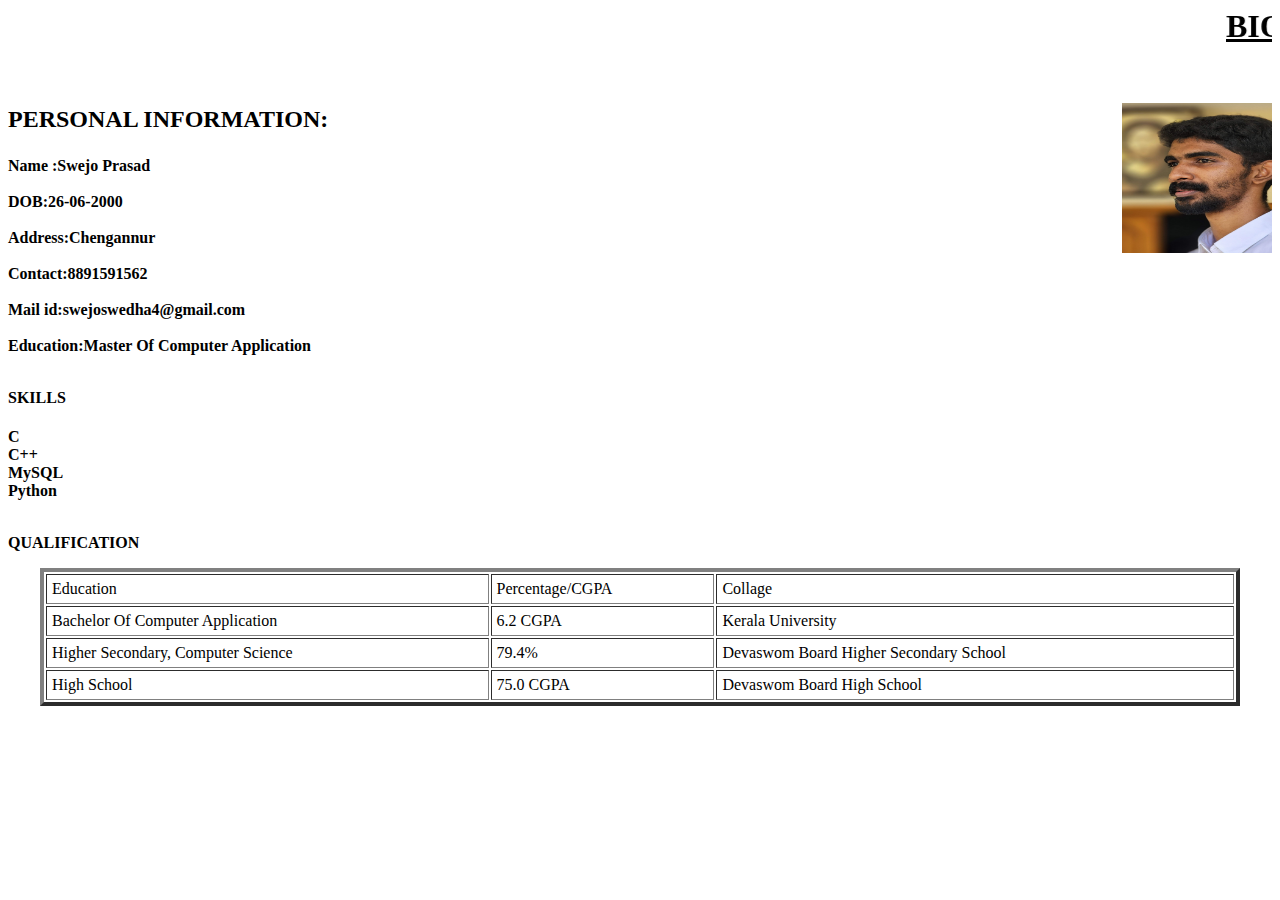
==== index.html @ 9759ad4d "git test---first commit!" ====
<html>
    <head>
        <meta charset="UTF-8">
        <meta name="viewport" content="width=device-width, initial-scale=1.0">
        <title>BIODATA</title>
        <link href="./index.css" rel="stylesheet" type="test/css">
    </head>
    <body>
        <h1>
            
           <center>
            <marquee>
               <u><b>BIO-DATA</b></u><br><br>
            </marquee>
            </center>
        
           </h1>
                <img src="img.jpeg" width="150" height="150" align="right" >
        
        <h2>
            <p>PERSONAL INFORMATION:</p>
        </h2>
        <p>
            <h4>
                <b>Name :Swejo Prasad</b><br><br>
                <b>DOB</b>:26-06-2000</br><br>
                <b>Address</b>:Chengannur<br><br>
                <b>Contact</b>:8891591562<br><br>
                <b>Mail id</b>:swejoswedha4@gmail.com<br><br>
                <b>Education</b>:Master Of Computer Application<br><br>

                <p>SKILLS</p>
        </h2>
        <p>
            <h4>
                
                
                <b>C</b><br>
                <b>C++</b><br>
                <b>MySQL</b><br>
                <b>Python</b><br><br>

                <p>QUALIFICATION</p>
                
                <table width="1200" border="4" cellpadding="5" align="center" >
                    <tr>
                            <td>Education</td>
                            <td>Percentage/CGPA</td>
                            <td>Collage</td>
                        </tr>
                        <tr>
                            <td>Bachelor Of Computer Application</td>
                            <td>6.2 CGPA</td>
                            <td>Kerala University</td>
                        </tr>
                        <tr>
                            <td>Higher Secondary, Computer Science</td>
                            <td>79.4%</td>
                            <td>Devaswom Board Higher Secondary School</td>
                        </tr>
                        <tr>
                            <td>High School</td>
                            <td>75.0 CGPA</td>
                            <td>Devaswom Board High School</td>
                        </tr>
                    </table>
                    
                </h4>
            </p> 
     </body>
</html>
---- index.css ----
* {
    margin: 20;
    background-image:url ("img2.jpg" width="150" height="150" align="right");
    background-color:goldenrod;
    font-style:normal;
}
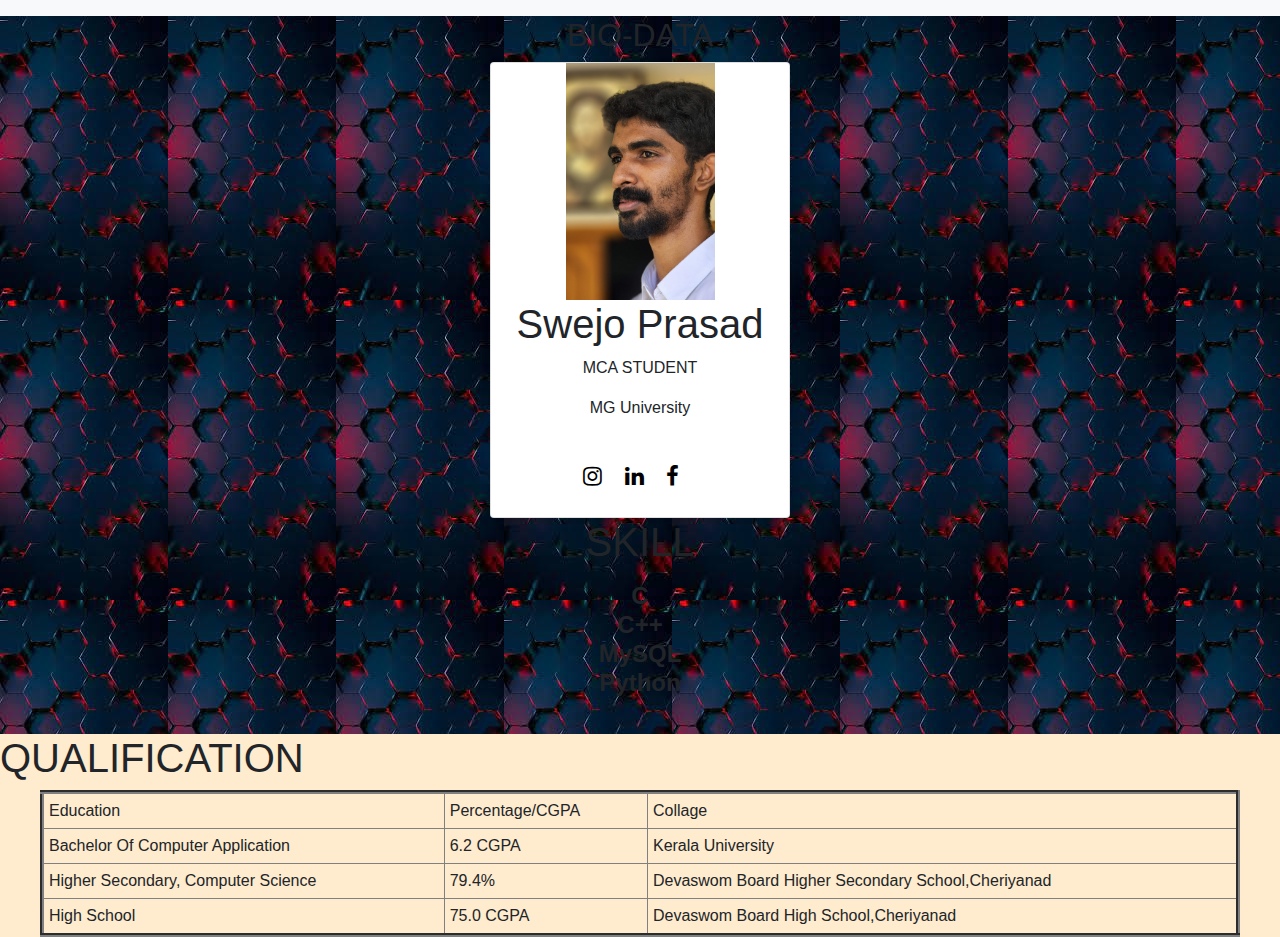
==== commit 795314be: "git test---first commit!" ====
--- a/index.html
+++ b/index.html
@@ -1,46 +1,94 @@
+<!DOCTYPE html>
 <html>
-    <head>
-        <meta charset="UTF-8">
-        <meta name="viewport" content="width=device-width, initial-scale=1.0">
-        <title>BIODATA</title>
-        <link href="./index.css" rel="stylesheet" type="test/css">
-    </head>
-    <body>
-        <h1>
-            
-           <center>
-            <marquee>
-               <u><b>BIO-DATA</b></u><br><br>
-            </marquee>
-            </center>
+<head>
+<link rel="stylesheet" href="https://cdnjs.cloudflare.com/ajax/libs/font-awesome/4.7.0/css/font-awesome.min.css">
+<link rel="stylesheet" href="https://cdn.jsdelivr.net/npm/bootstrap@4.0.0/dist/css/bootstrap.min.css" integrity="sha384-Gn5384xqQ1aoWXA+058RXPxPg6fy4IWvTNh0E263XmFcJlSAwiGgFAW/dAiS6JXm" crossorigin="anonymous">
+<link rel="stylesheet" href="index.css">
+
+<style>
+  
+.card {
+  box-shadow: 0 4px 8px 0 rgba(0, 0, 0, 0.2);
+  max-width: 300px;
+  margin: auto;
+  text-align: center;
+  font-family: arial;
+}
+
+
+.title {
+  color: grey;
+  font-size: 18px;
+}
+
+
+button {
+  border: none;
+  outline: 0;
+  display: inline-block;
+  padding: 8px;
+  color: white;
+  background-color: #000;
+  text-align: center;
+  cursor: pointer;
+  width: 100%;
+  font-size: 18px;
+}
+
+a {
+  text-decoration: none;
+  font-size: 22px;
+  color: black;ext
+}
+
+
+
+button:hover, a:hover {
+  opacity: 0.7;
+}
+.dropdown {
+    float: left;
+    overflow: hidden;
+}
+</style>
+</head>
+<body>
+  <div class="tiledbackground">
+    
+    <nav class="navbar navbar-expand-lg navbar-light bg-light"></nav>
+<h2 style="text-align:center">BIO-DATA</h2>
+
+<div class="card">
+    <center>
+  <img src="img.jpeg" alt="Swejo" style="width:50%">
+</center>
+  <h1>Swejo Prasad</h1>
+  <p> MCA STUDENT</p>
+  <p>MG University</p>
+  <div style="margin: 24px 0;">
+ 
+    <a href="#"><i class="fa fa-instagram"></i></a> &nbsp; &nbsp;  
+    <a href="#"><i class="fa fa-linkedin"></i></a>  &nbsp; &nbsp;
+    <a href="#"><i class="fa fa-facebook"></i></a> &nbsp; &nbsp;
+  </div>
+    </div>
+  
+<div class="skill">
+  <h1>SKILL</h1>
+</h2>
+<p>
+    <h4>
         
-           </h1>
-                <img src="img.jpeg" width="150" height="150" align="right" >
         
-        <h2>
-            <p>PERSONAL INFORMATION:</p>
-        </h2>
-        <p>
-            <h4>
-                <b>Name :Swejo Prasad</b><br><br>
-                <b>DOB</b>:26-06-2000</br><br>
-                <b>Address</b>:Chengannur<br><br>
-                <b>Contact</b>:8891591562<br><br>
-                <b>Mail id</b>:swejoswedha4@gmail.com<br><br>
-                <b>Education</b>:Master Of Computer Application<br><br>
-
-                <p>SKILLS</p>
-        </h2>
-        <p>
-            <h4>
-                
-                
-                <b>C</b><br>
-                <b>C++</b><br>
-                <b>MySQL</b><br>
-                <b>Python</b><br><br>
-
-                <p>QUALIFICATION</p>
+        <b>C</b><br>
+        <b>C++</b><br>
+        <b>MySQL</b><br>
+        <b>Python</b><br><br>
+        
+  
+</div>
+<div class="qualification">
+<h1>QUALIFICATION</h1>
                 
                 <table width="1200" border="4" cellpadding="5" align="center" >
                     <tr>
@@ -56,16 +104,16 @@
                         <tr>
                             <td>Higher Secondary, Computer Science</td>
                             <td>79.4%</td>
-                            <td>Devaswom Board Higher Secondary School</td>
+                            <td>Devaswom Board Higher Secondary School,Cheriyanad</td>
                         </tr>
                         <tr>
                             <td>High School</td>
                             <td>75.0 CGPA</td>
-                            <td>Devaswom Board High School</td>
+                            <td>Devaswom Board High School,Cheriyanad</td>
                         </tr>
                     </table>
-                    
-                </h4>
-            </p> 
-     </body>
-</html>+                  </div>
+                </div>
+
+</body>
+</html>
--- a/index.css
+++ b/index.css
@@ -1,6 +1,11 @@
-* {
-    margin: 20;
-    background-image:url ("img2.jpg" width="150" height="150" align="right");
-    background-color:goldenrod;
-    font-style:normal;
+.tiledbackground{
+    background-image:url(img2.jpg) ;
+    height: 100%;
+    
+}
+.skill{
+    text-align: center;
+}
+.qualification{
+    background-color: blanchedalmond;
 }